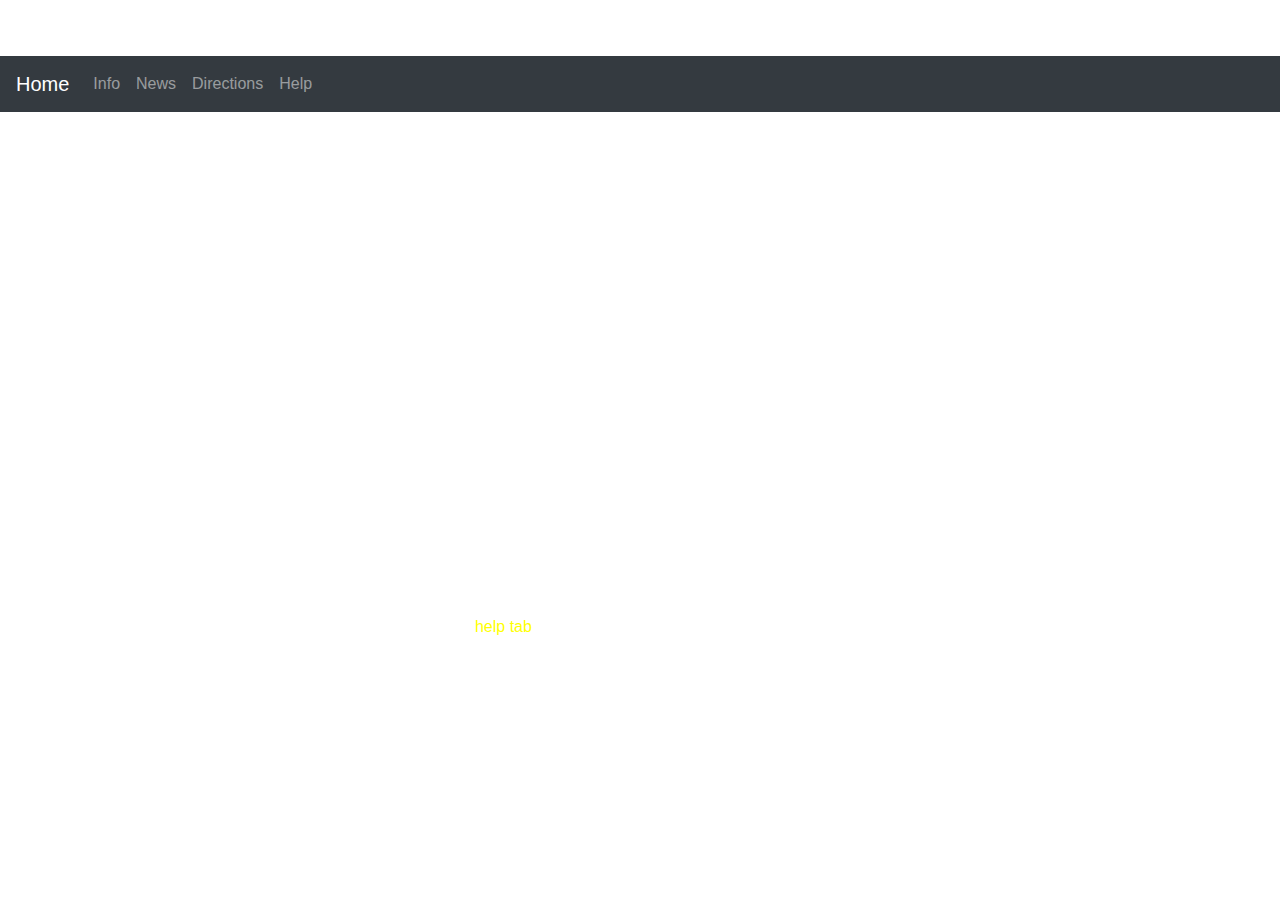
==== directions.html @ 78e6eca8 "Update directions.html" ====
<!doctype html>
<html lang="en">
  <head>
    <!-- Required meta tags -->
    <meta charset="utf-8">
    <meta name="viewport" content="width=device-width, initial-scale=1,shrink-to-fit=no">

    <!-- Bootstrap CSS -->
    <link rel="stylesheet" href="https://stackpath.bootstrapcdn.com/bootstrap/4.3.1/css/bootstrap.min.css" integrity="sha384-ggOyR0iXCbMQv3Xipma34MD+dH/1fQ784/j6cY/iJTQUOhcWr7x9JvoRxT2MZw1T" crossorigin="anonymous">
    <link rel="stylesheet" href="./custom.css">
    <link rel="icon" type="image/png" href="./pictures/favicon.ico">

  </head>
  <body>
    <h1 align="center">Summer Trip 2019</h1>
   <nav class="navbar navbar-expand-lg navbar-dark bg-dark">
  <a class="navbar-brand" href="index.html">Home</a>
  <button class="navbar-toggler" type="button" data-toggle="collapse" data-target="#navbarNavAltMarkup" aria-controls="navbarNavAltMarkup" aria-expanded="false" aria-label="Toggle navigation">
    <span class="navbar-toggler-icon"></span>
  </button>
  <div class="collapse navbar-collapse" id="navbarNavAltMarkup">
    <div class="navbar-nav">
      <a class="nav-item nav-link" href="info.html">Info</a>
      <a class="nav-item nav-link" href="news.html">News</a>
      <a class="nav-item nav-link" href="directions.html">Directions</a>
      <a class="nav-item nav-link" href="help.html">Help</a>
      
    </div>
  </div>
</nav>
    <div id="stuff">
      <h2 align="center"> Directions to Indiana Dunes</h2>
     <div class="container-fluid">
     <iframe src="https://www.google.com/maps/embed?pb=!1m18!1m12!1m3!1d2802.615706564017!2d-87.05713236478036!3d41.65699342478766!2m3!1f0!2f0!3f0!3m2!1i1024!2i768!4f13.1!3m3!1m2!1s0x8811a4b125a4f2b5%3A0xebadeb63987c9603!2sCamp+Store!5e1!3m2!1sen!2sus!4v1562612870821!5m2!1sen!2sus" width="600" height="450" frameborder="0" style="border:0" allowfullscreen></iframe> 
    </div>
      <footer>
        <p>Any additonal questions may be submitted to Zachary Berg via the <a href="https://zacharyberg.github.io/Summer2019/help.html" target="_blank"> help tab</a></p>
      </footer>
    <!-- Optional JavaScript -->
    <!-- jQuery first, then Popper.js, then Bootstrap JS -->
    <script src="https://code.jquery.com/jquery-3.3.1.slim.min.js" integrity="sha384-q8i/X+965DzO0rT7abK41JStQIAqVgRVzpbzo5smXKp4YfRvH+8abtTE1Pi6jizo" crossorigin="anonymous"></script>
    <script src="https://cdnjs.cloudflare.com/ajax/libs/popper.js/1.14.7/umd/popper.min.js" integrity="sha384-UO2eT0CpHqdSJQ6hJty5KVphtPhzWj9WO1clHTMGa3JDZwrnQq4sF86dIHNDz0W1" crossorigin="anonymous"></script>
    <script src="https://stackpath.bootstrapcdn.com/bootstrap/4.3.1/js/bootstrap.min.js" integrity="sha384-JjSmVgyd0p3pXB1rRibZUAYoIIy6OrQ6VrjIEaFf/nJGzIxFDsf4x0xIM+B07jRM" crossorigin="anonymous"></script>
    </div>
  </body>
</html>
---- custom.css ----
body{
  background-image:url("https://i.pinimg.com/originals/f4/97/b8/f497b8ac36c39a74f112b7345f6198e7.jpg");
  color:white;
}
#border-stuff{
  border-style: groove;
}
a {
  color:yellow;
}
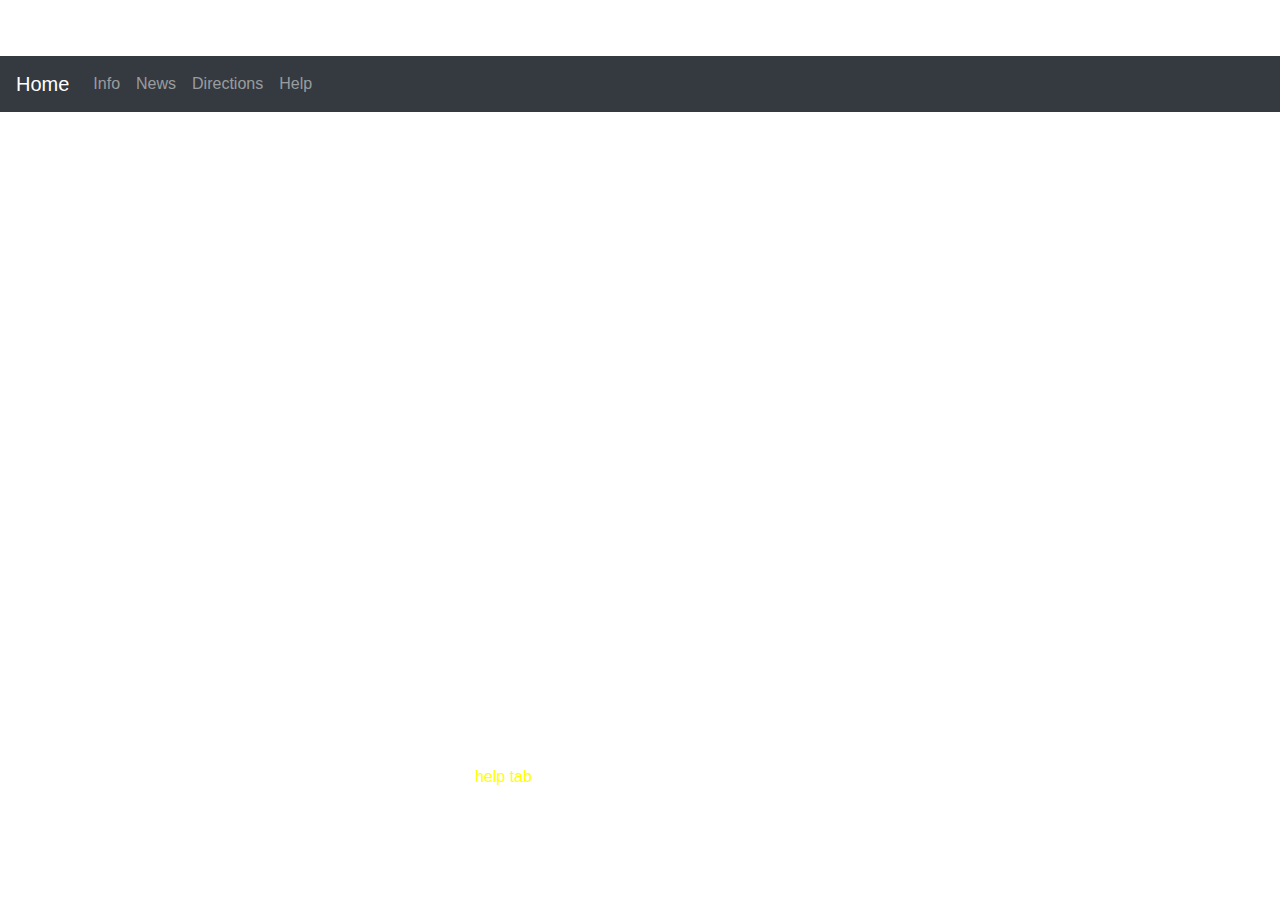
==== commit 3d685752: "Update directions.html" ====
--- a/directions.html
+++ b/directions.html
@@ -31,7 +31,7 @@
     <div id="stuff">
       <h2 align="center"> Directions to Indiana Dunes</h2>
      <div class="container-fluid">
-     <iframe src="https://www.google.com/maps/embed?pb=!1m18!1m12!1m3!1d2802.615706564017!2d-87.05713236478036!3d41.65699342478766!2m3!1f0!2f0!3f0!3m2!1i1024!2i768!4f13.1!3m3!1m2!1s0x8811a4b125a4f2b5%3A0xebadeb63987c9603!2sCamp+Store!5e1!3m2!1sen!2sus!4v1562612870821!5m2!1sen!2sus" width="600" height="450" frameborder="0" style="border:0" allowfullscreen></iframe> 
+     <iframe class="well col-12" height="600" frameborder="0" style="border:0" src="https://www.google.com/maps/embed?pb=!1m18!1m12!1m3!1d2802.615706564017!2d-87.05713236478036!3d41.65699342478766!2m3!1f0!2f0!3f0!3m2!1i1024!2i768!4f13.1!3m3!1m2!1s0x8811a4b125a4f2b5%3A0xebadeb63987c9603!2sCamp+Store!5e1!3m2!1sen!2sus!4v1562612870821!5m2!1sen!2sus" allowfullscreen></iframe> 
     </div>
       <footer>
         <p>Any additonal questions may be submitted to Zachary Berg via the <a href="https://zacharyberg.github.io/Summer2019/help.html" target="_blank"> help tab</a></p>
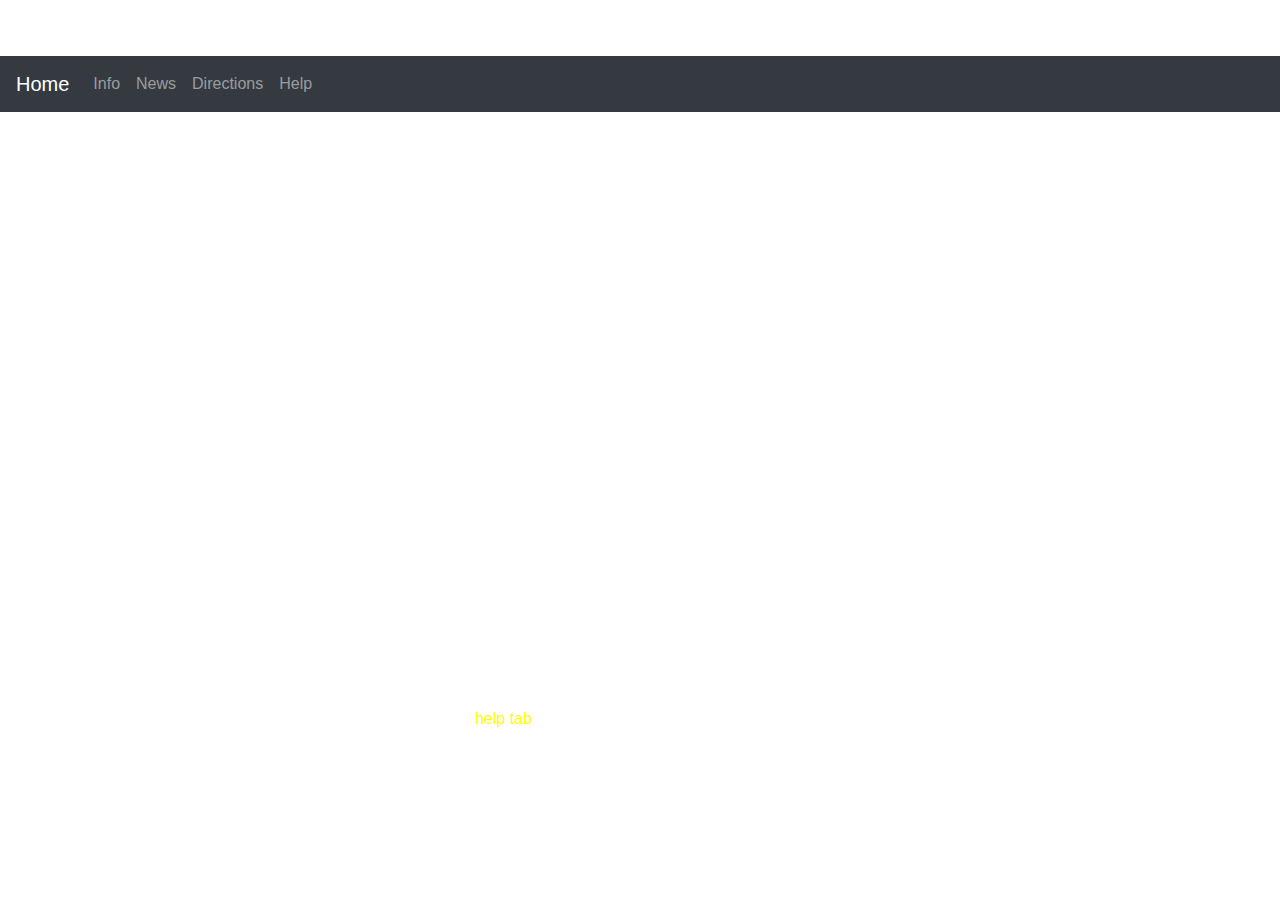
==== commit 26d3f2b2: "Update directions.html" ====
--- a/directions.html
+++ b/directions.html
@@ -30,9 +30,9 @@
 </nav>
     <div id="stuff">
       <h2 align="center"> Directions to Indiana Dunes</h2>
-     <div class="container-fluid">
-     <iframe class="well col-12" height="600" frameborder="0" style="border:0" src="https://www.google.com/maps/embed?pb=!1m18!1m12!1m3!1d2802.615706564017!2d-87.05713236478036!3d41.65699342478766!2m3!1f0!2f0!3f0!3m2!1i1024!2i768!4f13.1!3m3!1m2!1s0x8811a4b125a4f2b5%3A0xebadeb63987c9603!2sCamp+Store!5e1!3m2!1sen!2sus!4v1562612870821!5m2!1sen!2sus" allowfullscreen></iframe> 
-    </div>
+    <div class="embed-responsive embed-responsive-21by9">
+     <iframe src="https://www.google.com/maps/embed?pb=!1m14!1m8!1m3!1d2064.9040037417703!2d-87.055369!3d41.657599000000005!3m2!1i1024!2i768!4f13.1!3m3!1m2!1s0x0%3A0xebadeb63987c9603!2sCamp+Store!5e1!3m2!1sen!2sus!4v1562613573007!5m2!1sen!2sus" width="600" height="450" frameborder="0" style="border:0" allowfullscreen></iframe>
+      </div>
       <footer>
         <p>Any additonal questions may be submitted to Zachary Berg via the <a href="https://zacharyberg.github.io/Summer2019/help.html" target="_blank"> help tab</a></p>
       </footer>
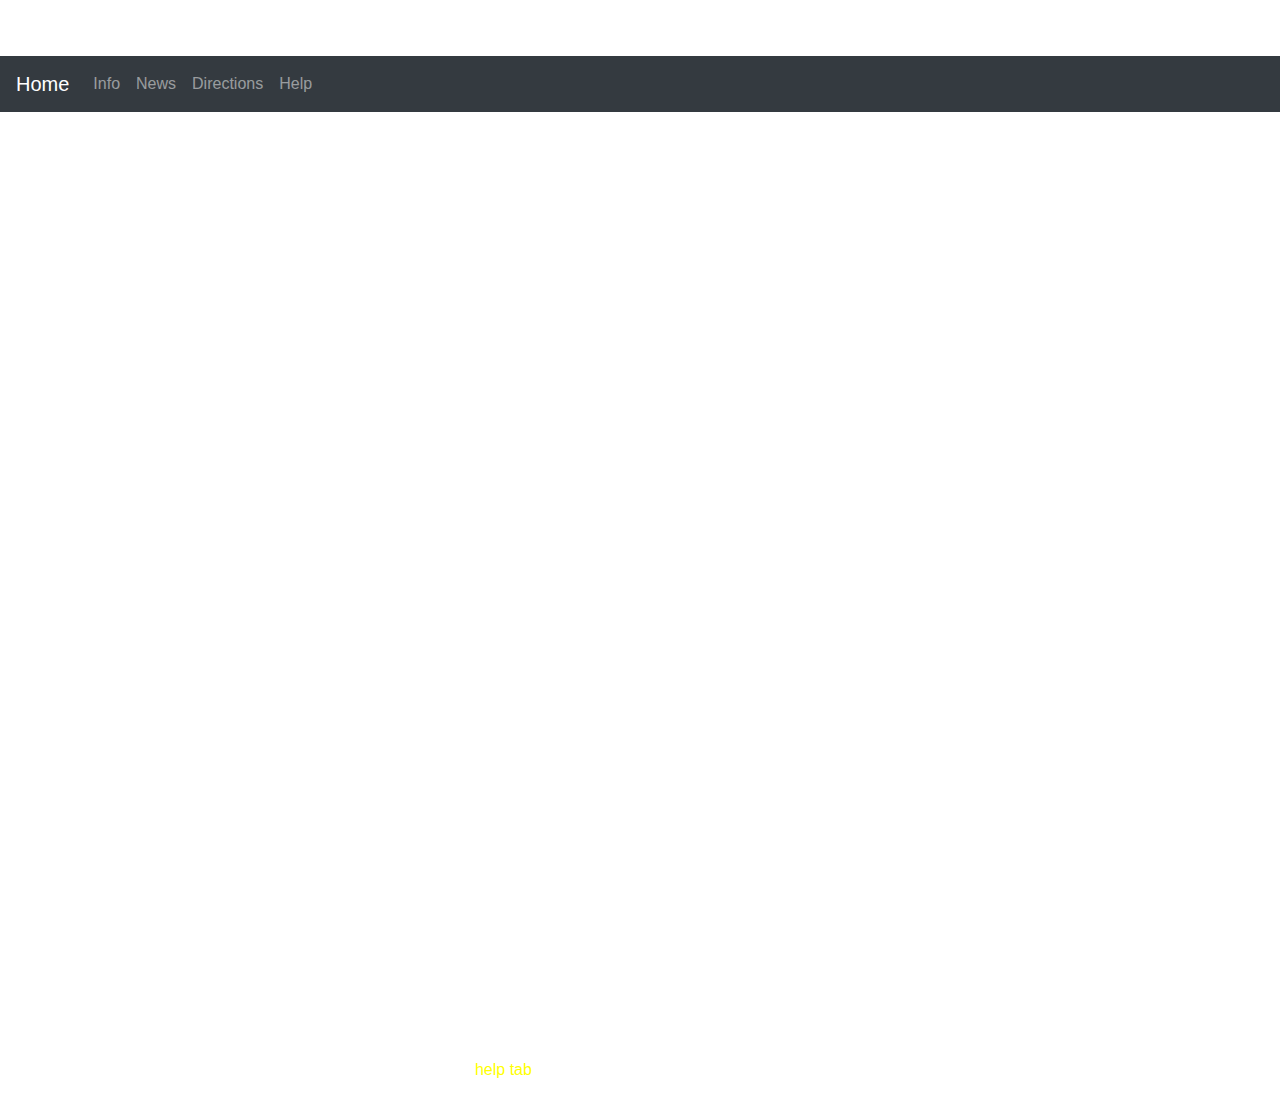
==== commit 6dab2a72: "Update directions.html" ====
--- a/directions.html
+++ b/directions.html
@@ -30,8 +30,10 @@
 </nav>
     <div id="stuff">
       <h2 align="center"> Directions to Indiana Dunes</h2>
+     <div style ="height: 900px">
     <div class="embed-responsive embed-responsive-21by9">
-     <iframe src="https://www.google.com/maps/embed?pb=!1m14!1m8!1m3!1d2064.9040037417703!2d-87.055369!3d41.657599000000005!3m2!1i1024!2i768!4f13.1!3m3!1m2!1s0x0%3A0xebadeb63987c9603!2sCamp+Store!5e1!3m2!1sen!2sus!4v1562613573007!5m2!1sen!2sus" width="600" height="450" frameborder="0" style="border:0" allowfullscreen></iframe>
+     <iframe class="embed-responsive-item" src="https://www.google.com/maps/embed?pb=!1m14!1m8!1m3!1d2064.9040037417703!2d-87.055369!3d41.657599000000005!3m2!1i1024!2i768!4f13.1!3m3!1m2!1s0x0%3A0xebadeb63987c9603!2sCamp+Store!5e1!3m2!1sen!2sus!4v1562613573007!5m2!1sen!2sus" width="600" height="800" frameborder="0" style="border:0" allowfullscreen></iframe>
+      </div>
       </div>
       <footer>
         <p>Any additonal questions may be submitted to Zachary Berg via the <a href="https://zacharyberg.github.io/Summer2019/help.html" target="_blank"> help tab</a></p>
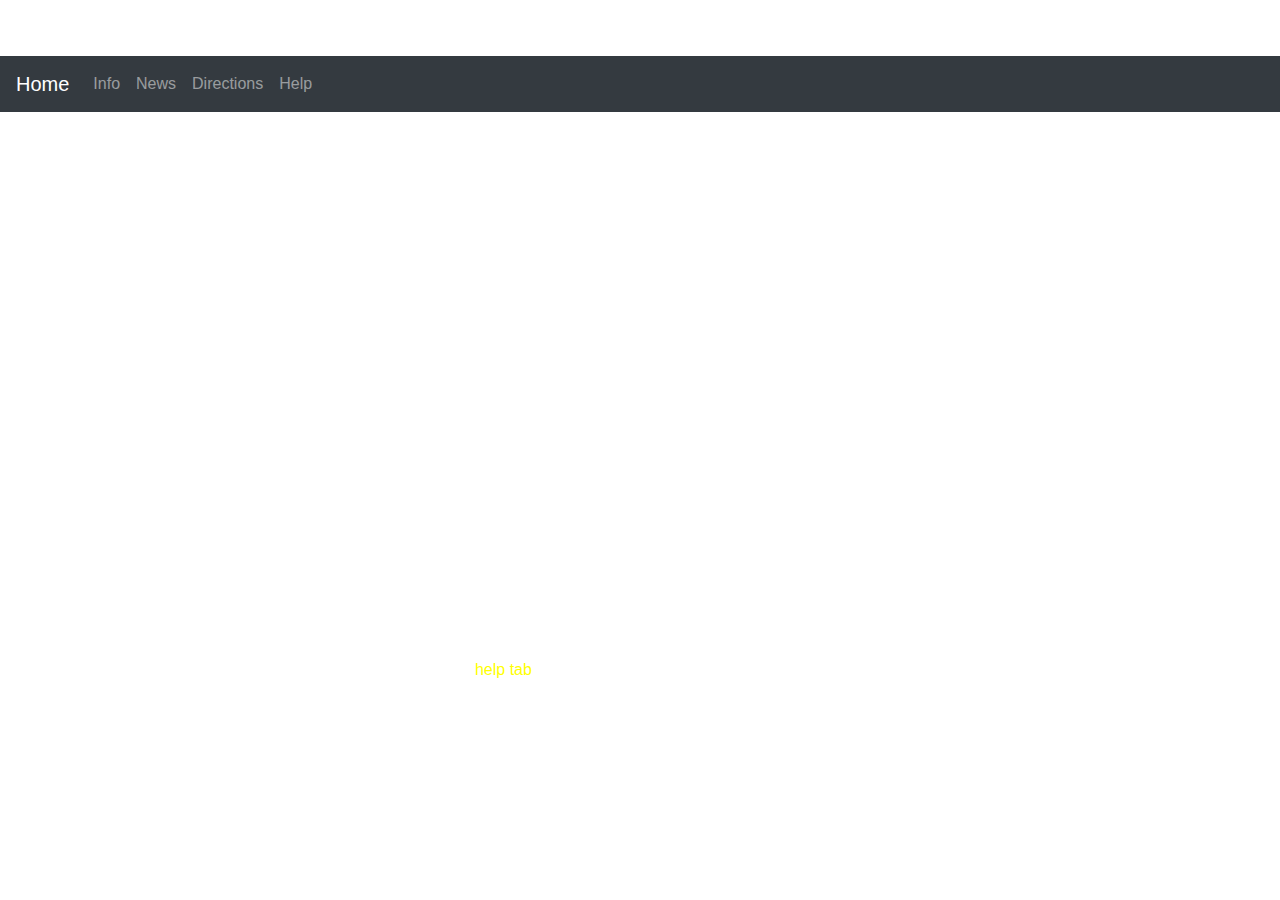
==== commit 14dd0762: "Update directions.html" ====
--- a/directions.html
+++ b/directions.html
@@ -30,8 +30,8 @@
 </nav>
     <div id="stuff">
       <h2 align="center"> Directions to Indiana Dunes</h2>
-     <div style ="height: 900px">
-    <div class="embed-responsive embed-responsive-21by9">
+     
+    <div style= "height: 500px" class="embed-responsive embed-responsive-21by9">
      <iframe class="embed-responsive-item" src="https://www.google.com/maps/embed?pb=!1m14!1m8!1m3!1d2064.9040037417703!2d-87.055369!3d41.657599000000005!3m2!1i1024!2i768!4f13.1!3m3!1m2!1s0x0%3A0xebadeb63987c9603!2sCamp+Store!5e1!3m2!1sen!2sus!4v1562613573007!5m2!1sen!2sus" width="600" height="800" frameborder="0" style="border:0" allowfullscreen></iframe>
       </div>
       </div>
